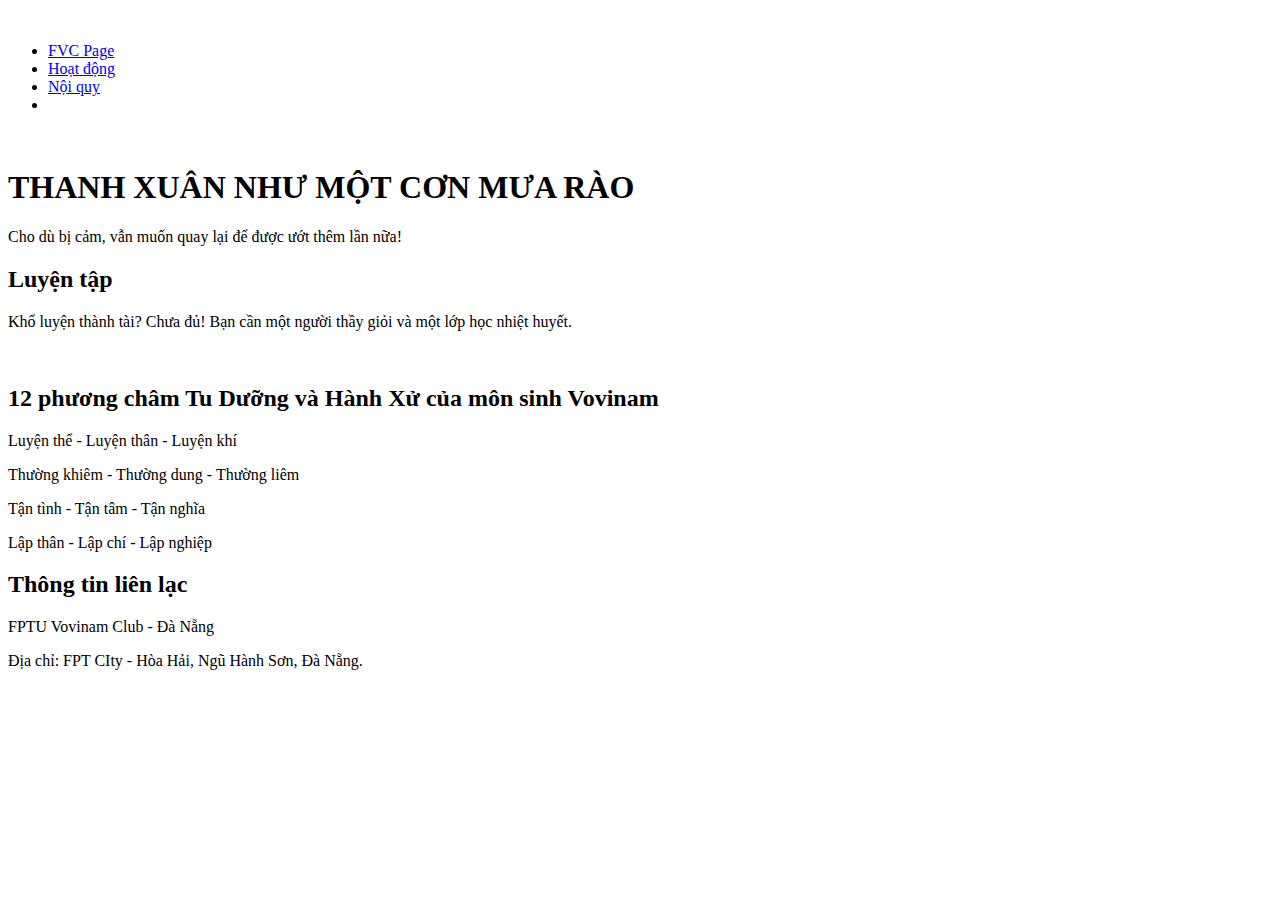
==== index.html @ 36c0ef2c "commit asm1" ====
<!DOCTYPE html>
<html lang="en">
<head>
    <meta charset="UTF-8">
    <meta name="viewport" content="width=device-width, initial-scale=1.0">
    <title>Document</title>
</head>
<body>
    <div>
        <img src="https://fvc-dn-coding.web.app/images/vovinamlogo.png" alt="" width="10%">
        <ul>
            <li><a href="https://fvc-dn-coding.web.app/images/FVCLogo.png">FVC Page</a></li>
            <li><a href="https://fvc-dn-coding.web.app/images/FVC-DN.jpg">Hoạt động</a></li>
            <li><a href="https://fvc-dn-coding.web.app/images/luyentap1.jpg">Nội quy</a></li>
            <li><img src="https://fvc-dn-coding.web.app/images/FVCLogo.png" alt="" width="10%"></li>
        </ul> 
        <img src="https://fvc-dn-coding.web.app/images/FVC-DN.jpg" alt="" width="100%">
        <h1>THANH XUÂN NHƯ MỘT CƠN MƯA RÀO</h1>
        <P>Cho dù bị cảm, vẫn muốn quay lại để được ướt thêm lần nữa!</P>
        <h2>Luyện tập</h2>
        <p>Khổ luyện thành tài? Chưa đủ! Bạn cần một người thầy giỏi và một lớp học nhiệt huyết.</p>
        <img src="https://fvc-dn-coding.web.app/images/luyentap1.jpg" alt="" width="100%">
        <img src="https://fvc-dn-coding.web.app/images/luyentap2.jpg" alt="" width="100%">
        <img src="https://fvc-dn-coding.web.app/images/luyentap3.jpg" alt="" width="100%">
        <img src="https://fvc-dn-coding.web.app/images/luyentap4.jpg" alt="" width="100%">
        <img src="https://fvc-dn-coding.web.app/images/luyentap5.jpg" alt="" width="100%">
        <h2>12 phương châm Tu Dưỡng và Hành Xử của môn sinh Vovinam</h2>
        <p>Luyện thể - Luyện thân - Luyện khí</p>
        <p>Thường khiêm - Thường dung - Thường liêm</p>
        <p>Tận tình - Tận tâm - Tận nghĩa</p>
        <p>Lập thân - Lập chí - Lập nghiệp</p>
        <h2>Thông tin liên lạc</h2>
        <p>FPTU Vovinam Club - Đà Nẵng</p>
        <p>Địa chỉ: FPT CIty - Hòa Hải, Ngũ Hành Sơn, Đà Nẵng.</p>
    </div>
</body>
</html>
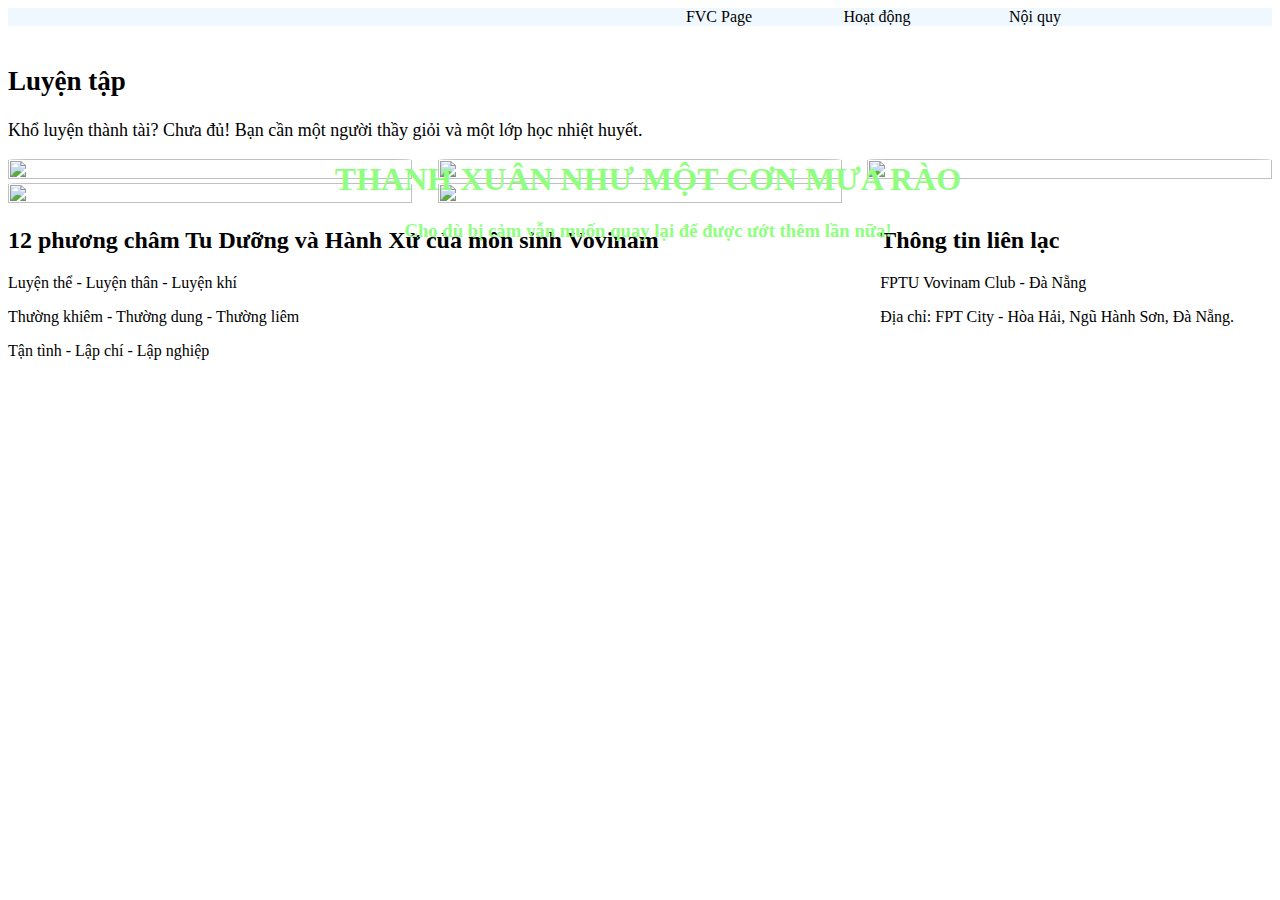
==== commit 941fa6fe: "commit asm2" ====
--- a/index.html
+++ b/index.html
@@ -1,37 +1,70 @@
 <!DOCTYPE html>
 <html lang="en">
+
 <head>
     <meta charset="UTF-8">
     <meta name="viewport" content="width=device-width, initial-scale=1.0">
-    <title>Document</title>
+    <title>FVC VOVINAM CLUB</title>
+    <link rel="stylesheet" href="index.css">
 </head>
+
 <body>
-    <div>
-        <img src="https://fvc-dn-coding.web.app/images/vovinamlogo.png" alt="" width="10%">
-        <ul>
-            <li><a href="https://fvc-dn-coding.web.app/images/FVCLogo.png">FVC Page</a></li>
-            <li><a href="https://fvc-dn-coding.web.app/images/FVC-DN.jpg">Hoạt động</a></li>
-            <li><a href="https://fvc-dn-coding.web.app/images/luyentap1.jpg">Nội quy</a></li>
-            <li><img src="https://fvc-dn-coding.web.app/images/FVCLogo.png" alt="" width="10%"></li>
-        </ul> 
-        <img src="https://fvc-dn-coding.web.app/images/FVC-DN.jpg" alt="" width="100%">
-        <h1>THANH XUÂN NHƯ MỘT CƠN MƯA RÀO</h1>
-        <P>Cho dù bị cảm, vẫn muốn quay lại để được ướt thêm lần nữa!</P>
+   
+    <div class="row1">
+        <div class="row1_left">
+            <img src="https://fvc-dn-coding.web.app/images/vovinamlogo.png" alt="" width="15%">
+        </div>
+        <div class="row1_right">
+            <div>FVC Page</div>
+            <div>Hoạt động</div>
+            <div>Nội quy</div>
+            <div><img src="https://fvc-dn-coding.web.app/images/FVCLogo.png" alt="" width="5%"></div>
+        </div>
+    </div>
+
+    </div class="row2">
+        <div class="relative">
+            <img src="https://fvc-dn-coding.web.app/images/FVC-DN.jpg" alt="" width="100%">
+        </div>
+        <div class="text_row2">
+            <h1>THANH XUÂN NHƯ MỘT CƠN MƯA RÀO</h1>
+            <h3>Cho dù bị cảm vẫn muốn quay lại để được ướt thêm lần nữa!</h3>
+        </div>
+    </div>
+
+    <div class="row3_content">
         <h2>Luyện tập</h2>
         <p>Khổ luyện thành tài? Chưa đủ! Bạn cần một người thầy giỏi và một lớp học nhiệt huyết.</p>
-        <img src="https://fvc-dn-coding.web.app/images/luyentap1.jpg" alt="" width="100%">
-        <img src="https://fvc-dn-coding.web.app/images/luyentap2.jpg" alt="" width="100%">
-        <img src="https://fvc-dn-coding.web.app/images/luyentap3.jpg" alt="" width="100%">
-        <img src="https://fvc-dn-coding.web.app/images/luyentap4.jpg" alt="" width="100%">
-        <img src="https://fvc-dn-coding.web.app/images/luyentap5.jpg" alt="" width="100%">
-        <h2>12 phương châm Tu Dưỡng và Hành Xử của môn sinh Vovinam</h2>
-        <p>Luyện thể - Luyện thân - Luyện khí</p>
-        <p>Thường khiêm - Thường dung - Thường liêm</p>
-        <p>Tận tình - Tận tâm - Tận nghĩa</p>
-        <p>Lập thân - Lập chí - Lập nghiệp</p>
-        <h2>Thông tin liên lạc</h2>
-        <p>FPTU Vovinam Club - Đà Nẵng</p>
-        <p>Địa chỉ: FPT CIty - Hòa Hải, Ngũ Hành Sơn, Đà Nẵng.</p>
     </div>
+
+    <div class="row4">
+        <div class="row4_left">
+            <div><img src="https://fvc-dn-coding.web.app/images/luyentap1.jpg" alt=""></div>
+            <div><img src="https://fvc-dn-coding.web.app/images/luyentap2.jpg" alt=""></div>
+        </div>
+        <div class="row4_right">
+            <div><img src="https://fvc-dn-coding.web.app/images/luyentap3.jpg" alt=""></div>
+            <div><img src="https://fvc-dn-coding.web.app/images/luyentap4.jpg" alt=""></div>
+        </div>
+        <div class="row4_xx">
+            <div><img src="https://fvc-dn-coding.web.app/images/luyentap5.jpg" width="100%"></div>
+        </div>
+    </div>
+    
+    <div class="row5_text">
+        <div>
+            <h2>12 phương châm Tu Dưỡng và Hành Xử của môn sinh Vovinam</h2>
+            <p>Luyện thể - Luyện thân - Luyện khí</p>
+            <p>Thường khiêm - Thường dung - Thường liêm</p>
+            <p>Tận tình - Lập chí - Lập nghiệp</p>
+        </div>
+        <div>
+            <h2>Thông tin liên lạc</h2>
+            <p>FPTU Vovinam Club - Đà Nẵng</p>
+            <p>Địa chỉ: FPT City - Hòa Hải, Ngũ Hành Sơn, Đà Nẵng.</p>
+        </div>
+    </div>
+</div>
 </body>
-</html>+
+</html>
--- a/index.css
+++ b/index.css
@@ -0,0 +1,70 @@
+.row1 {
+    display: grid;
+    grid-template-columns: 50% 50%;
+    align-items: center;
+    background-color: aliceblue;
+}
+
+.row1_right {
+    display: grid;
+    grid-template-columns:  25% 25% 25% 25%;
+    align-items: center;
+    text-align: center;
+}
+
+.row1_right img {
+    width: 40%;
+}
+
+.row2 {
+    margin-left: auto;
+    margin-right: auto;
+    text-align: center;
+}
+
+.text_row2{
+    position: absolute;
+    top: 140px;
+    width: 100%;
+    text-align: center;
+    margin-left: auto;
+    margin-right: auto;
+    color:rgb(144, 255, 127);
+}
+
+.relative{
+    position: relative;
+}
+.row3_content {
+    font-size: large;
+}
+
+.row4 {
+    display: grid;
+    grid-template-columns: 32% 32% 32%;
+    align-items: center;
+    text-align: center;
+    gap: 2%;
+}
+
+.row4_left .row4_right {
+    display: grid;
+    grid-template-columns: 49% 49%;
+    gap: 2%;
+}
+
+.row4_xx {
+    height: 100%;
+}
+
+.row4 img {
+    width: 100%;
+    height: 100%;
+    border: 10px;
+    border-radius: 5%;
+}
+
+.row5_text {
+    display: grid;
+    grid-template-columns: 69% 29%;
+}
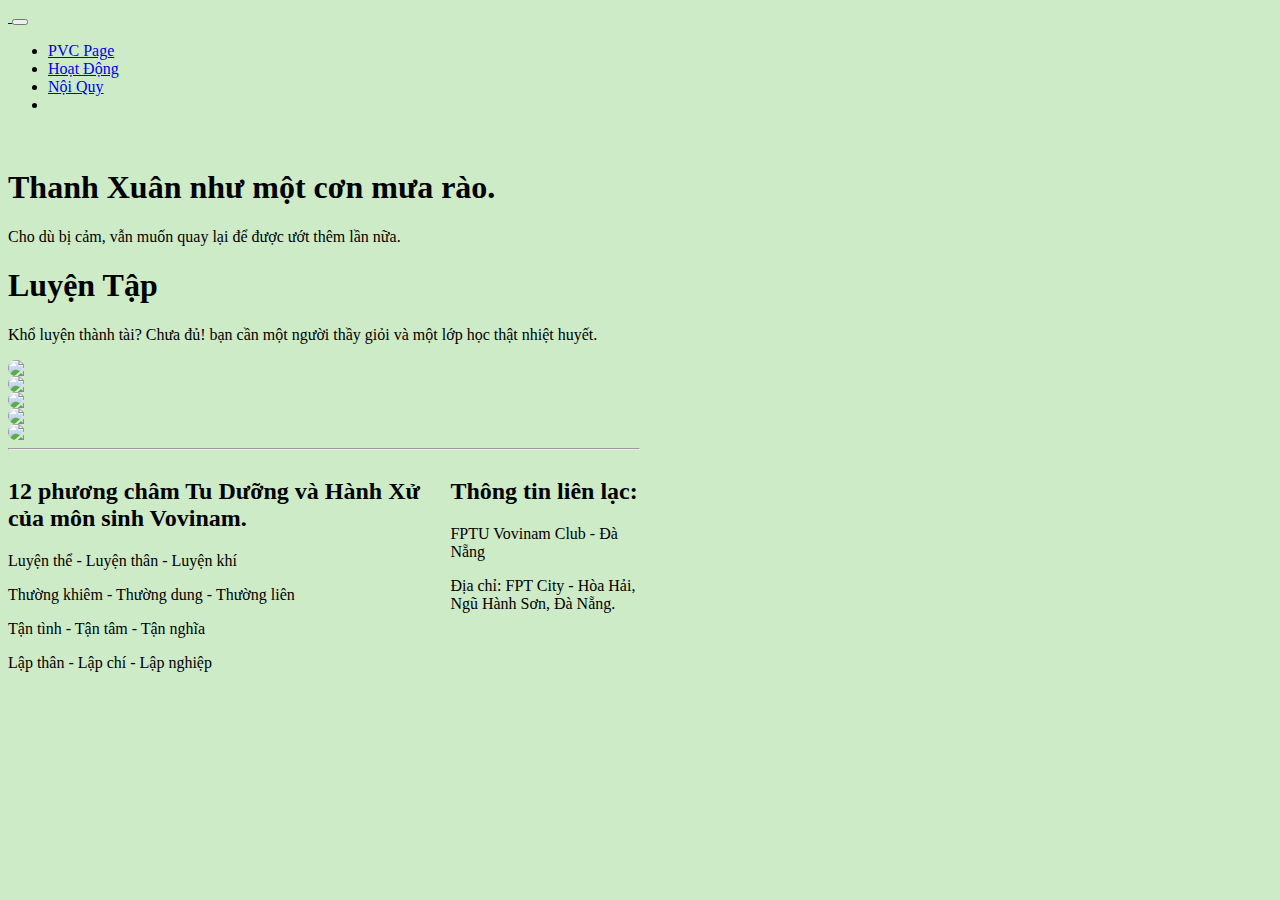
==== commit 0026d0a4: "fix file html/css" ====
--- a/index.html
+++ b/index.html
@@ -1,70 +1,103 @@
 <!DOCTYPE html>
 <html lang="en">
-
 <head>
     <meta charset="UTF-8">
     <meta name="viewport" content="width=device-width, initial-scale=1.0">
-    <title>FVC VOVINAM CLUB</title>
+    <title>FVC DN CODING</title>
+    <link href="https://cdn.jsdelivr.net/npm/bootstrap@5.3.2/dist/css/bootstrap.min.css" rel="stylesheet" integrity="sha384-T3c6CoIi6uLrA9TneNEoa7RxnatzjcDSCmG1MXxSR1GAsXEV/Dwwykc2MPK8M2HN" crossorigin="anonymous">
+    <script src="https://cdn.jsdelivr.net/npm/bootstrap@5.3.2/dist/js/bootstrap.bundle.min.js" integrity="sha384-C6RzsynM9kWDrMNeT87bh95OGNyZPhcTNXj1NW7RuBCsyN/o0jlpcV8Qyq46cDfL" crossorigin="anonymous"></script>
     <link rel="stylesheet" href="index.css">
 </head>
+<body>
+    <div class="container">
+                <div class="container menu">
+                <nav class="navbar navbar-expand-sm lg navbar-light w-100=">
+                <div class="container-fluid">
+                      <!-- Brand -->
+                      <a class="navbar-brand" href="#">
+                        <img src="https://fvc-dn-coding.web.app/images/vovinamlogo.png" alt="" width="15%">
+                    </a>
 
-<body>
-   
-    <div class="row1">
-        <div class="row1_left">
-            <img src="https://fvc-dn-coding.web.app/images/vovinamlogo.png" alt="" width="15%">
-        </div>
-        <div class="row1_right">
-            <div>FVC Page</div>
-            <div>Hoạt động</div>
-            <div>Nội quy</div>
-            <div><img src="https://fvc-dn-coding.web.app/images/FVCLogo.png" alt="" width="5%"></div>
-        </div>
-    </div>
+                    <button class="navbar-toggler ms-auto" type="button" data-bs-toggle="collapse" data-bs-target="#collapsibleNavbar">
+                        <span class="navbar-toggler-icon"></span>
+                    </button>
+                    <div class="collapse navbar-collapse" id="collapsibleNavbar">
 
-    </div class="row2">
-        <div class="relative">
-            <img src="https://fvc-dn-coding.web.app/images/FVC-DN.jpg" alt="" width="100%">
-        </div>
-        <div class="text_row2">
-            <h1>THANH XUÂN NHƯ MỘT CƠN MƯA RÀO</h1>
-            <h3>Cho dù bị cảm vẫn muốn quay lại để được ướt thêm lần nữa!</h3>
-        </div>
-    </div>
+                    <!-- RIGHT -->
+                    <div class="navbar-right">
+                        <ul class="navbar-nav ml-auto">
+                            <li class="nav-item active">
+                            <a class="nav-link" href="#">PVC Page</a>
+                        </li>
+                        <li class="nav-item">
+                            <a class="nav-link" href="#">Hoạt Động</a>
+                        </li>
+                        <li class="nav-item">
+                            <a class="nav-link" href="#">Nội Quy</a>
+                        </li>
+                        <li class="nav-item">
+                            <a class="nav-link" href="#"></a>
+                            <img src="https://fvc-dn-coding.web.app/images/FVCLogo.png" alt="" width="15%">
+                        </li>   
+                        </ul>  
+                    </div>
+                </div>    
+                </nav>
+                </div>
 
-    <div class="row3_content">
-        <h2>Luyện tập</h2>
-        <p>Khổ luyện thành tài? Chưa đủ! Bạn cần một người thầy giỏi và một lớp học nhiệt huyết.</p>
-    </div>
+                <div class="position-relative">
+                    <div class="img">
+                        <img src="https://fvc-dn-coding.web.app/images/FVC-DN.jpg" alt="" width="100%">
+                    </div>
+                    <div class="text position-relative">
+                        <h1>Thanh Xuân như một cơn mưa rào.</h1>
+                        <p>Cho dù bị cảm, vẫn muốn quay lại để được ướt thêm lần nữa.</p>
+                    </div>
+                </div> 
+                
+                <main class="container body">
+                    <div class="text">
+                        <h1>Luyện Tập</h1>
+                        <p>Khổ luyện thành tài? Chưa đủ! bạn cần một người thầy giỏi và một lớp học thật nhiệt huyết.</p>
+                    </div>
+                    
+                    <div>
+                        <article class="container img">
+                            <div class="row img-fluid">
+                                <div class="col-12 col-md-6 col-lg-4 ps-0 pe-2">
+                                    <img src="https://fvc-dn-coding.web.app/images/luyentap1.jpg" class="img-fluid-rounded-2 mb-2"/>
+                                    <img src="https://fvc-dn-coding.web.app/images/luyentap2.jpg" class="img-fluid-rounded-2 mb-2"/>
+                                </div>
+                                <div class="col-12 col-md-6 col-lg-4 ps-0 pe-2">
+                                    <img src="https://fvc-dn-coding.web.app/images/luyentap3.jpg" class="img-fluid-rounded-2 mb-2"/>
+                                    <img src="https://fvc-dn-coding.web.app/images/luyentap4.jpg" class="img-fluid-rounded-2 mb-2"/>
+                                </div>
+                                <div class="col-12 col-md-6 col-lg-4 px-0">
+                                    <img src="https://fvc-dn-coding.web.app/images/luyentap5.jpg" class="img-fluid-rounded-2 mb-2">
+                                </div>
+                              </div>
+                        </article>
+                    </div>
+                </main>
+                <hr>
 
-    <div class="row4">
-        <div class="row4_left">
-            <div><img src="https://fvc-dn-coding.web.app/images/luyentap1.jpg" alt=""></div>
-            <div><img src="https://fvc-dn-coding.web.app/images/luyentap2.jpg" alt=""></div>
-        </div>
-        <div class="row4_right">
-            <div><img src="https://fvc-dn-coding.web.app/images/luyentap3.jpg" alt=""></div>
-            <div><img src="https://fvc-dn-coding.web.app/images/luyentap4.jpg" alt=""></div>
-        </div>
-        <div class="row4_xx">
-            <div><img src="https://fvc-dn-coding.web.app/images/luyentap5.jpg" width="100%"></div>
-        </div>
+                <footer class="information">
+                    <div class="row-text">
+                      <div class="col-12 col-lg-8 px-0">
+                        <h2>12 phương châm Tu Dưỡng và Hành Xử của môn sinh Vovinam.</h2>
+                        <P>Luyện thể - Luyện thân - Luyện khí</P>
+                        <p>Thường khiêm - Thường dung - Thường liên</p>
+                        <p>Tận tình - Tận tâm - Tận nghĩa</p>
+                        <p>Lập thân - Lập chí - Lập nghiệp</p>
+                      </div>
+                      <div class="col-12 col-lg-8 px-0">
+                        <h2>Thông tin liên lạc:</h2>
+                        <p>FPTU Vovinam Club - Đà Nẵng</p>
+                        <p>Địa chỉ: FPT City - Hòa Hải, Ngũ Hành Sơn, Đà Nẵng.</p>
+                      </div>
+                    </div>
+                </footer>     
     </div>
     
-    <div class="row5_text">
-        <div>
-            <h2>12 phương châm Tu Dưỡng và Hành Xử của môn sinh Vovinam</h2>
-            <p>Luyện thể - Luyện thân - Luyện khí</p>
-            <p>Thường khiêm - Thường dung - Thường liêm</p>
-            <p>Tận tình - Lập chí - Lập nghiệp</p>
-        </div>
-        <div>
-            <h2>Thông tin liên lạc</h2>
-            <p>FPTU Vovinam Club - Đà Nẵng</p>
-            <p>Địa chỉ: FPT City - Hòa Hải, Ngũ Hành Sơn, Đà Nẵng.</p>
-        </div>
-    </div>
-</div>
 </body>
-
-</html>
+</html>--- a/index.css
+++ b/index.css
@@ -1,70 +1,62 @@
-.row1 {
-    display: grid;
-    grid-template-columns: 50% 50%;
+.body {
+    max-width: 1300px;
+    font-size: medium;
+    margin: auto;
     align-items: center;
-    background-color: aliceblue;
 }
 
-.row1_right {
-    display: grid;
-    grid-template-columns:  25% 25% 25% 25%;
-    align-items: center;
-    text-align: center;
+.container {
+margin: auto;
+width: 100%;
+max-width: 800px;
+padding: auto;
 }
 
-.row1_right img {
-    width: 40%;
+.container menu {
+    margin: auto;
+    max-width: 900px;
 }
 
-.row2 {
-    margin-left: auto;
+.nav div {
+    display: inline-block;
+}
+.nav {
+    display: grid;
+    grid-template-columns: 50% auto;
+}
+.nav.right{
+    display: grid;
+    grid-template-columns: auto auto auto auto;
+}
+.row img {
+    display: grid;
+    grid-template-columns: 33% 33% 33%;
+    width: 100%;
+    margin-top: auto;
     margin-right: auto;
-    text-align: center;
+    border-radius: 10px;
 }
-
-.text_row2{
-    position: absolute;
-    top: 140px;
-    width: 100%;
-    text-align: center;
-    margin-left: auto;
-    margin-right: auto;
-    color:rgb(144, 255, 127);
+.row-text {
+    display: grid;
+    grid-template-columns: 70% 30%;
 }
-
-.relative{
-    position: relative;
-}
-.row3_content {
-    font-size: large;
-}
-
-.row4 {
-    display: grid;
-    grid-template-columns: 32% 32% 32%;
-    align-items: center;
-    text-align: center;
-    gap: 2%;
-}
-
-.row4_left .row4_right {
-    display: grid;
-    grid-template-columns: 49% 49%;
-    gap: 2%;
-}
-
-.row4_xx {
-    height: 100%;
-}
-
-.row4 img {
-    width: 100%;
-    height: 100%;
-    border: 10px;
-    border-radius: 5%;
-}
-
-.row5_text {
-    display: grid;
-    grid-template-columns: 69% 29%;
-}
+/* For mobile phones: */
+body {
+    margin-right: 50%;
+    padding: auto;
+    background-color: rgb(176, 81, 81);
+    }
+    @media only screen and (min-width: 768px) {
+/* For tablets: */
+    body {
+    background-color: white;
+    }
+    }
+    @media only screen and (min-width: 987px) {
+ /* For desktop: */
+    body {
+    background-color: rgb(206, 235, 199);
+    }
+    }
+    </style>
+    
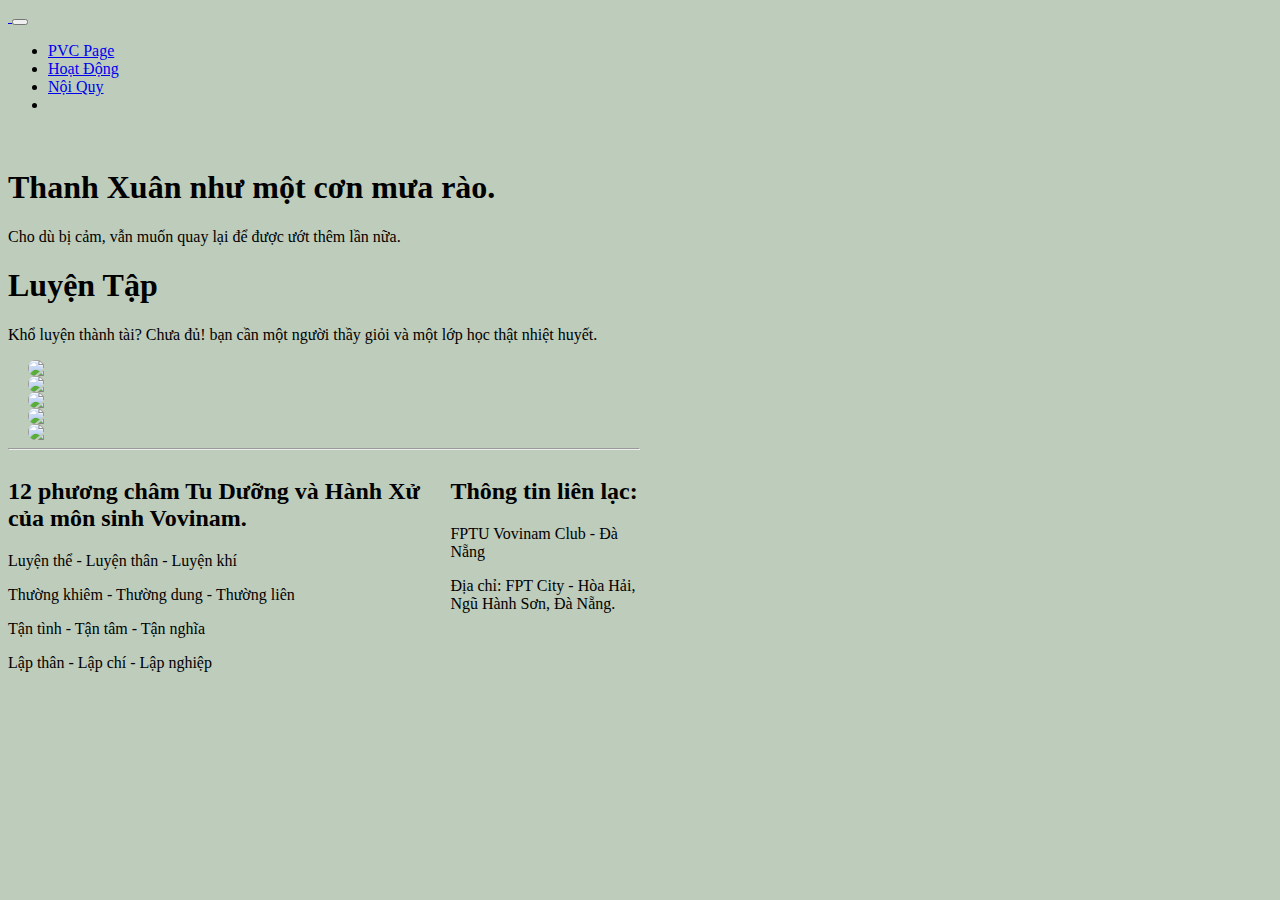
==== commit 6ac52646: "fix file css" ====
--- a/index.html
+++ b/index.html
@@ -12,7 +12,6 @@
     <div class="container">
                 <div class="container menu">
                 <nav class="navbar navbar-expand-sm lg navbar-light w-100=">
-                <div class="container-fluid">
                       <!-- Brand -->
                       <a class="navbar-brand" href="#">
                         <img src="https://fvc-dn-coding.web.app/images/vovinamlogo.png" alt="" width="15%">
@@ -40,18 +39,17 @@
                             <img src="https://fvc-dn-coding.web.app/images/FVCLogo.png" alt="" width="15%">
                         </li>   
                         </ul>  
-                    </div>
-                </div>    
+                    </div>    
                 </nav>
                 </div>
 
                 <div class="position-relative">
                     <div class="img">
-                        <img src="https://fvc-dn-coding.web.app/images/FVC-DN.jpg" alt="" width="100%">
+                        <img src="https://fvc-dn-coding.web.app/images/FVC-DN.jpg" alt="" width="100%" class="img-fluid">
                     </div>
                     <div class="text position-relative">
                         <h1>Thanh Xuân như một cơn mưa rào.</h1>
-                        <p>Cho dù bị cảm, vẫn muốn quay lại để được ướt thêm lần nữa.</p>
+                        <p class="position-relative">Cho dù bị cảm, vẫn muốn quay lại để được ướt thêm lần nữa.</p>
                     </div>
                 </div> 
                 
--- a/index.css
+++ b/index.css
@@ -1,15 +1,14 @@
 .body {
-    max-width: 1300px;
+    max-width: 1320px;
     font-size: medium;
     margin: auto;
-    align-items: center;
 }
 
 .container {
+width: 100%;
+max-width: 810px;
+padding: auto;
 margin: auto;
-width: 100%;
-max-width: 800px;
-padding: auto;
 }
 
 .container menu {
@@ -18,16 +17,17 @@
 }
 
 .nav div {
-    display: inline-block;
+    display: inline;
 }
 .nav {
     display: grid;
-    grid-template-columns: 50% auto;
+    grid-template-columns: 50% 50%;
 }
-.nav.right{
+.nav-right{
     display: grid;
     grid-template-columns: auto auto auto auto;
 }
+
 .row img {
     display: grid;
     grid-template-columns: 33% 33% 33%;
@@ -44,8 +44,14 @@
 body {
     margin-right: 50%;
     padding: auto;
-    background-color: rgb(176, 81, 81);
+    background-color: rgb(232, 226, 247);
     }
+.navbar-brand {
+    padding-left: 0px;
+}
+.row{
+    padding-left: 20px;
+}
     @media only screen and (min-width: 768px) {
 /* For tablets: */
     body {
@@ -55,7 +61,7 @@
     @media only screen and (min-width: 987px) {
  /* For desktop: */
     body {
-    background-color: rgb(206, 235, 199);
+    background-color: rgb(190, 204, 187);
     }
     }
     </style>
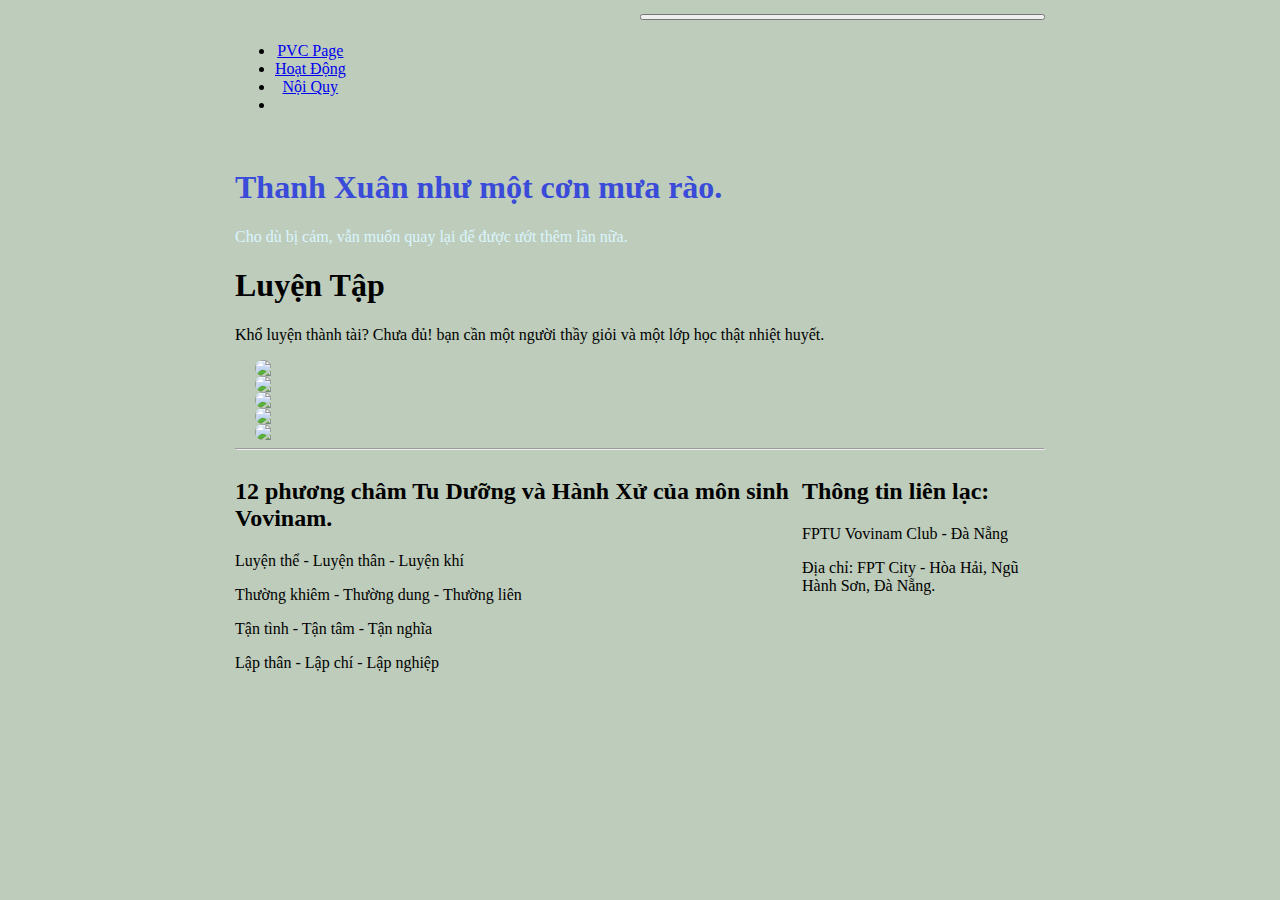
==== commit cd609398: "fix file html/css" ====
--- a/index.html
+++ b/index.html
@@ -12,9 +12,10 @@
     <div class="container">
                 <div class="container menu">
                 <nav class="navbar navbar-expand-sm lg navbar-light w-100=">
-                      <!-- Brand -->
+                    
+                    <!-- Brand -->
                       <a class="navbar-brand" href="#">
-                        <img src="https://fvc-dn-coding.web.app/images/vovinamlogo.png" alt="" width="15%">
+                        <img src="https://fvc-dn-coding.web.app/images/vovinamlogo.png" alt="" width="20%">
                     </a>
 
                     <button class="navbar-toggler ms-auto" type="button" data-bs-toggle="collapse" data-bs-target="#collapsibleNavbar">
@@ -36,7 +37,7 @@
                         </li>
                         <li class="nav-item">
                             <a class="nav-link" href="#"></a>
-                            <img src="https://fvc-dn-coding.web.app/images/FVCLogo.png" alt="" width="15%">
+                            <img src="https://fvc-dn-coding.web.app/images/FVCLogo.png" alt="" width="30%">
                         </li>   
                         </ul>  
                     </div>    
@@ -47,14 +48,14 @@
                     <div class="img">
                         <img src="https://fvc-dn-coding.web.app/images/FVC-DN.jpg" alt="" width="100%" class="img-fluid">
                     </div>
-                    <div class="text position-relative">
+                    <div class="textimg position-absolute">
                         <h1>Thanh Xuân như một cơn mưa rào.</h1>
-                        <p class="position-relative">Cho dù bị cảm, vẫn muốn quay lại để được ướt thêm lần nữa.</p>
+                        <p class="position-absolute">Cho dù bị cảm, vẫn muốn quay lại để được ướt thêm lần nữa.</p>
                     </div>
                 </div> 
                 
-                <main class="container body">
-                    <div class="text">
+                <main class="mt-4">
+                    <div class="content">
                         <h1>Luyện Tập</h1>
                         <p>Khổ luyện thành tài? Chưa đủ! bạn cần một người thầy giỏi và một lớp học thật nhiệt huyết.</p>
                     </div>
--- a/index.css
+++ b/index.css
@@ -7,25 +7,35 @@
 .container {
 width: 100%;
 max-width: 810px;
-padding: auto;
-margin: auto;
+padding: 0;
+margin: 0 auto;
 }
 
 .container menu {
     margin: auto;
-    max-width: 900px;
+    max-width: 810px;
+    padding: 0;
 }
 
-.nav div {
-    display: inline;
+.navbar div {
+    display: inline-block;
 }
-.nav {
+.navbar {
     display: grid;
     grid-template-columns: 50% 50%;
+    align-items: center;
 }
-.nav-right{
+.navbar-right{
     display: grid;
     grid-template-columns: auto auto auto auto;
+    align-items: center;
+    text-align: center;
+}
+
+.a {
+    max-width: 100%;
+    text-decoration: none;
+    margin: auto;
 }
 
 .row img {
@@ -41,16 +51,24 @@
     grid-template-columns: 70% 30%;
 }
 /* For mobile phones: */
-body {
-    margin-right: 50%;
-    padding: auto;
-    background-color: rgb(232, 226, 247);
-    }
 .navbar-brand {
     padding-left: 0px;
 }
-.row{
-    padding-left: 20px;
+.text {
+    top: 0px;
+    left: 5%;
+    color: #b2e2f3;
+}
+.text position-relative h1{
+    font-size: 24px;
+}
+.text position-relative p {
+    top: 30px;
+    left: 0px;
+    font-size: 13px;
+}  
+.row {
+  padding-left: 20px;
 }
     @media only screen and (min-width: 768px) {
 /* For tablets: */
@@ -58,6 +76,24 @@
     background-color: white;
     }
     }
+    .textimg {
+        top: 0px;
+        left: 16%;
+      }
+  .textimg h1{
+        font-size: 2.0em;
+        color: #394bd8;
+      }
+  .textimg p {
+        top: 40px;
+        left: 25px;
+        font-size: 16px;
+        color: #daf6ff;
+      }
+  }
+  .row {
+    padding-left: 20px;
+  }
     @media only screen and (min-width: 987px) {
  /* For desktop: */
     body {
@@ -65,4 +101,8 @@
     }
     }
     </style>
+    .textimg {
+        left: 25%;
+      }
+    }
     
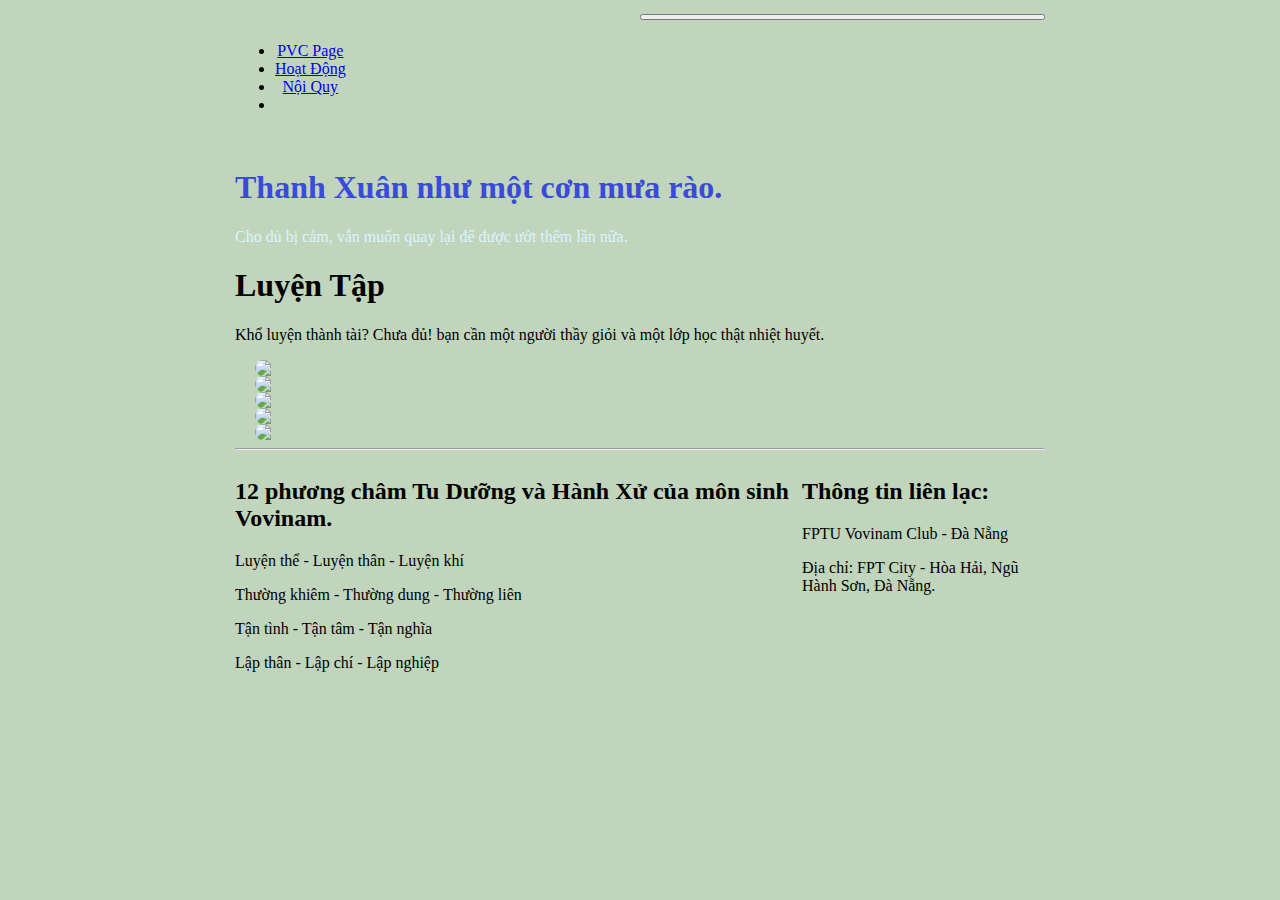
==== commit bd0363e1: "fix html" ====
--- a/index.html
+++ b/index.html
@@ -9,6 +9,7 @@
     <link rel="stylesheet" href="index.css">
 </head>
 <body>
+    <div></div>
     <div class="container">
                 <div class="container menu">
                 <nav class="navbar navbar-expand-sm lg navbar-light w-100=">
--- a/index.css
+++ b/index.css
@@ -97,7 +97,7 @@
     @media only screen and (min-width: 987px) {
  /* For desktop: */
     body {
-    background-color: rgb(190, 204, 187);
+    background-color: rgb(192, 213, 188);
     }
     }
     </style>
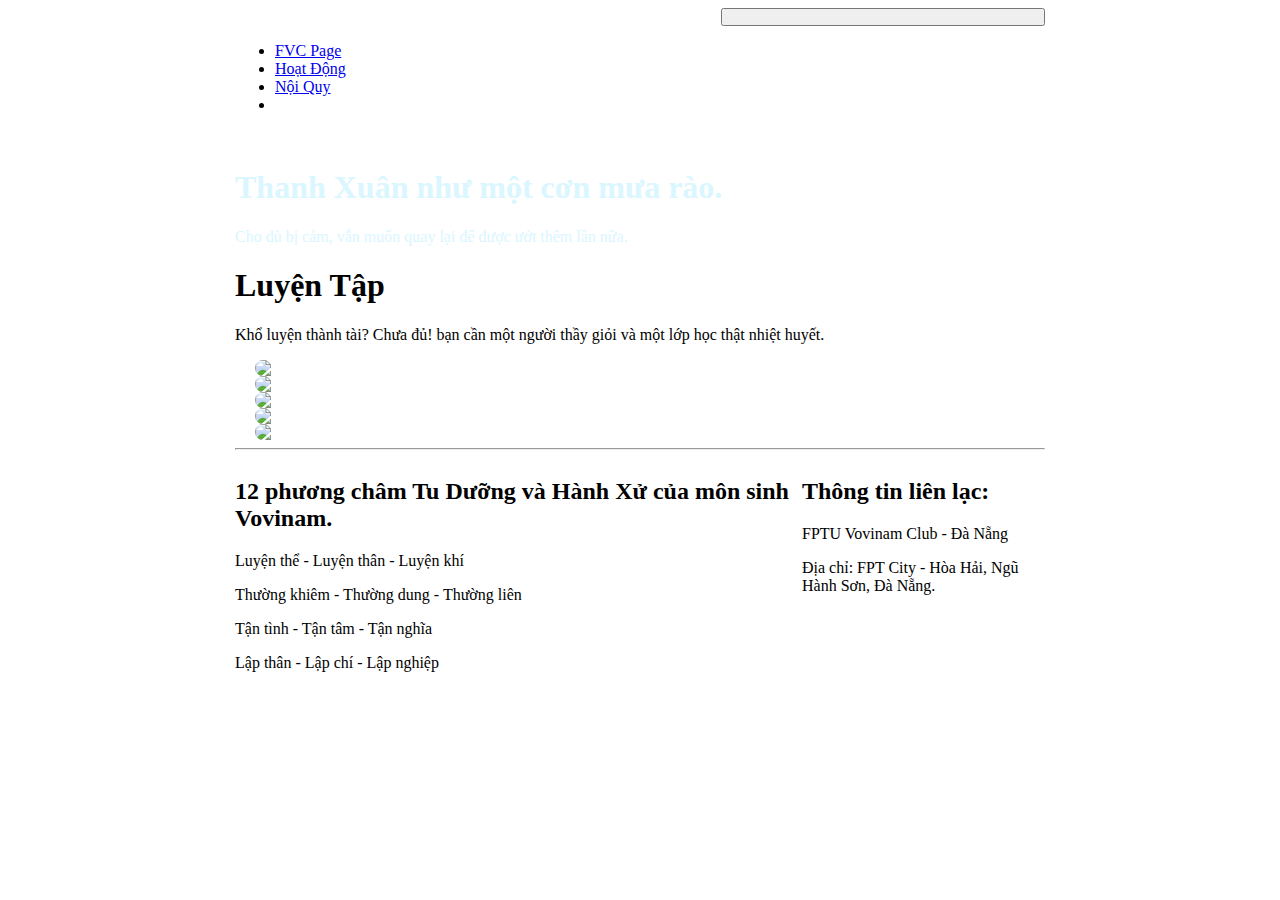
==== commit bc5bd1d2: "fix file html" ====
--- a/index.html
+++ b/index.html
@@ -9,38 +9,38 @@
     <link rel="stylesheet" href="index.css">
 </head>
 <body>
-    <div></div>
     <div class="container">
                 <div class="container menu">
                 <nav class="navbar navbar-expand-sm lg navbar-light w-100=">
                     
                     <!-- Brand -->
                       <a class="navbar-brand" href="#">
-                        <img src="https://fvc-dn-coding.web.app/images/vovinamlogo.png" alt="" width="20%">
+                        <img src="https://fvc-dn-coding.web.app/images/vovinamlogo.png" alt="" width="15%">
                     </a>
 
                     <button class="navbar-toggler ms-auto" type="button" data-bs-toggle="collapse" data-bs-target="#collapsibleNavbar">
                         <span class="navbar-toggler-icon"></span>
                     </button>
-                    <div class="collapse navbar-collapse" id="collapsibleNavbar">
 
                     <!-- RIGHT -->
                     <div class="navbar-right">
-                        <ul class="navbar-nav ml-auto">
-                            <li class="nav-item active">
-                            <a class="nav-link" href="#">PVC Page</a>
-                        </li>
-                        <li class="nav-item">
-                            <a class="nav-link" href="#">Hoạt Động</a>
-                        </li>
-                        <li class="nav-item">
-                            <a class="nav-link" href="#">Nội Quy</a>
-                        </li>
-                        <li class="nav-item">
-                            <a class="nav-link" href="#"></a>
-                            <img src="https://fvc-dn-coding.web.app/images/FVCLogo.png" alt="" width="30%">
-                        </li>   
-                        </ul>  
+
+                        <div class="collapse navbar-collapse" id="collapsibleNavbar">
+                            <ul class="navbar-nav my-auto">
+                               <li class="nav-item my-auto">
+                                  <a class="nav-link" href="#">FVC Page</a>
+                               </li>
+                               <li class="nav-item my-auto">
+                                  <a class="nav-link" href="#">Hoạt Động</a>
+                               </li>
+                               <li class="nav-item my-auto">
+                                  <a class="nav-link" href="#">Nội Quy</a>
+                               </li>
+                               <li class="nav-item my-auto">
+                                <img src="https://fvc-dn-coding.web.app/images/FVCLogo.png?fbclid=IwAR3jSlB_VwEwNz1S_CI52kxQeNyP95cFx37j4ydOyHYkSGBoDgmhBtiiPW4" width="60px" alt="">
+                              </li>
+                            </ul>
+                         </div>
                     </div>    
                 </nav>
                 </div>
--- a/index.css
+++ b/index.css
@@ -11,25 +11,17 @@
 margin: 0 auto;
 }
 
-.container menu {
-    margin: auto;
-    max-width: 810px;
-    padding: 0;
-}
 
 .navbar div {
     display: inline-block;
 }
 .navbar {
     display: grid;
-    grid-template-columns: 50% 50%;
-    align-items: center;
+    grid-template-columns: 60% auto;
 }
 .navbar-right{
     display: grid;
     grid-template-columns: auto auto auto auto;
-    align-items: center;
-    text-align: center;
 }
 
 .a {
@@ -54,15 +46,15 @@
 .navbar-brand {
     padding-left: 0px;
 }
-.text {
+.textimg {
     top: 0px;
     left: 5%;
-    color: #b2e2f3;
+    color: #daf6ff;
 }
-.text position-relative h1{
+.textimg h1{
     font-size: 24px;
 }
-.text position-relative p {
+.textimg p {
     top: 30px;
     left: 0px;
     font-size: 13px;
@@ -70,39 +62,35 @@
 .row {
   padding-left: 20px;
 }
-    @media only screen and (min-width: 768px) {
-/* For tablets: */
-    body {
-    background-color: white;
+
+@media only screen and (min-width: 768px) {
+  
+    /* For tablets: */
+.body{
+    background-color: green;
+}
+.textimg {
+      top: 0px;
+      left: 16%;
     }
+.textimg h1{
+      font-size: 2.0em;
     }
-    .textimg {
-        top: 0px;
-        left: 16%;
-      }
-  .textimg h1{
-        font-size: 2.0em;
-        color: #394bd8;
-      }
-  .textimg p {
-        top: 40px;
-        left: 25px;
-        font-size: 16px;
-        color: #daf6ff;
-      }
+.textimg p {
+      top: 40px;
+      left: 25px;
+      font-size: 16px;
+    }
+}
+.row {
+  padding-left: 20px;
+}
+@media only screen and (min-width: 987px) {
+  
+/* For desktop: */
+  
+  .textimg {
+    left: 25%;
   }
-  .row {
-    padding-left: 20px;
-  }
-    @media only screen and (min-width: 987px) {
- /* For desktop: */
-    body {
-    background-color: rgb(192, 213, 188);
-    }
-    }
-    </style>
-    .textimg {
-        left: 25%;
-      }
-    }
+}
     
